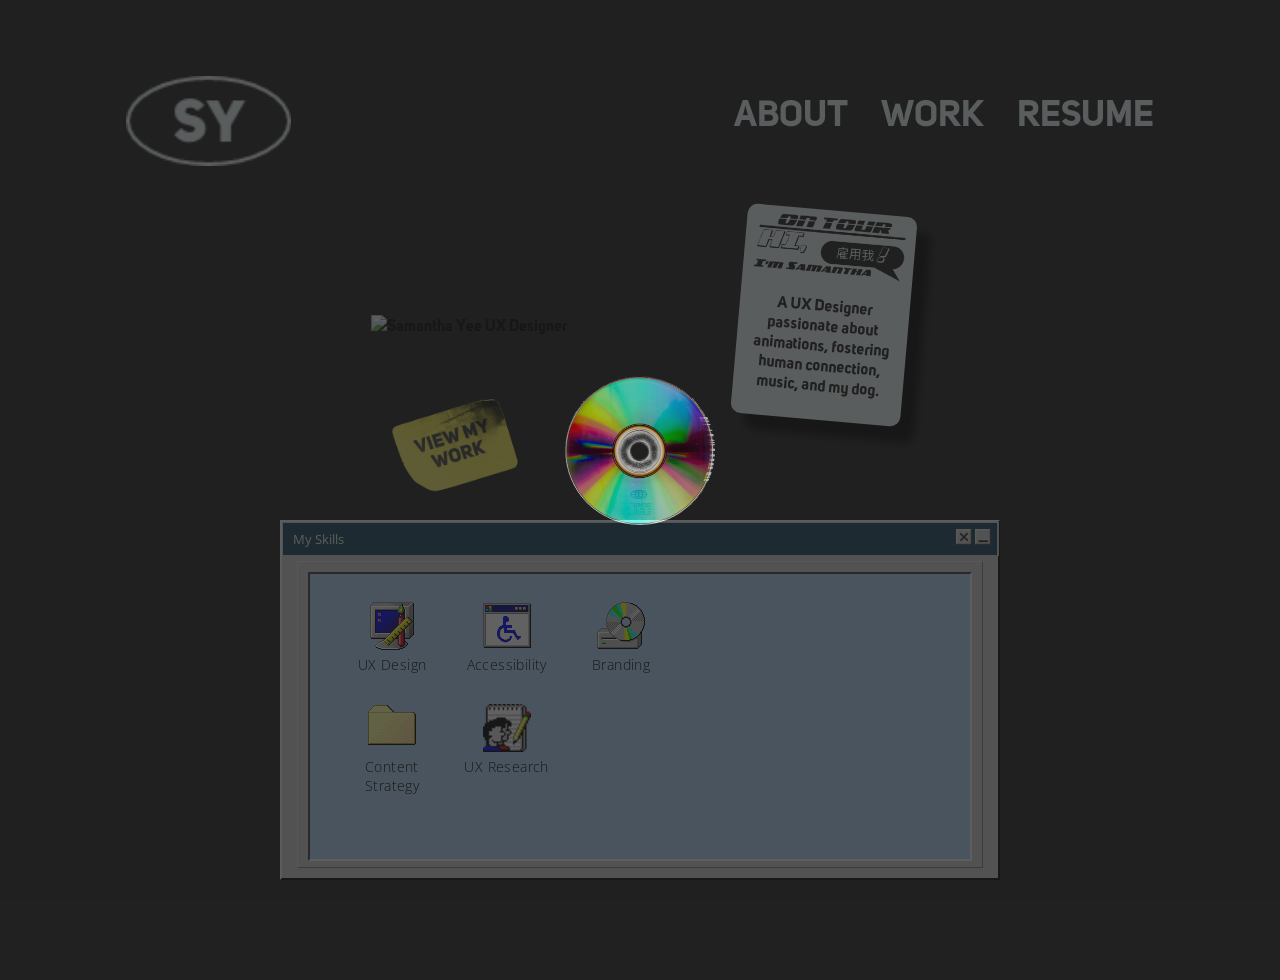
==== index.html @ f873f597 "song carousel" ====
<!doctype html>
<html lang="en">
<title>Samantha Yee's Portfolio</title>

<head>
  <meta charset="utf-8">
  <link rel="stylesheet" href="css/index.css">
  <!-- Hotjar Tracking Code for https://samantha-yee11.github.io/portfolio/ -->
<script>
  (function(h,o,t,j,a,r){
      h.hj=h.hj||function(){(h.hj.q=h.hj.q||[]).push(arguments)};
      h._hjSettings={hjid:1991922,hjsv:6};
      a=o.getElementsByTagName('head')[0];
      r=o.createElement('script');r.async=1;
      r.src=t+h._hjSettings.hjid+j+h._hjSettings.hjsv;
      a.appendChild(r);
  })(window,document,'https://static.hotjar.com/c/hotjar-','.js?sv=');
</script>
</head>

<body>

  <!-- NavBar -->
  <div class=navBar>
    <nav>
      <!--<span class="navbar-toggle" id="js-navbar-toggle">-->
      <div class="logo"> <a href="index.html"><img src="images/logo.png" height="90px"></a> </div>
      <div class="mainNav">
        <ul>
          <li> <a class="navLink" href="about.html">About</a></li>
          <li><a class="navLink" href="work.html">Work</a></li>
          <li><a class="navLink" id="resume" href="#">Resume</a></li>
        </ul>
      </div>
    </nav>
  </div>

  <div class="landingHeroSpace">
    <div class="landingHero">
      
      <img class="CDCover" src="images/landingHero.png" alt="Samantha Yee UX Designer" width="500px">
      <div id="viewWork"> <a class="viewWork" href="work.html">
          <img src="images/viewMyWork.png" alt="Work With Me" width="150px"> </a>
      </div>
    </div> 
<div class="landingWords"> <img src="images/stickerWords.png" width="150px" alt="On Tour. Hi, I'm Samantha">
  
  <p>A UX Designer passionate about animations, fostering human connection, music, and my dog.</p> </div>
</div>
    </div>

 <div class="windowContainer">

  <header class="windowHeader" style="padding-right:3px;">
    <span>My Skills</span>
    <div class="buttons">
    <img src="images/CloseIcon.png" width="16px" height="16px" style="padding:0; height:16px;width:16px;position:relative;"></button>
    <img src="images/SmallIcon.png" width="16px" height="16px" style="padding:0; height:16px;width:16px;position:relative;margin-right:3px;"></button>
    </div>
  
  </header>
  <div class="skillsBorder">
    <div class="skillsContent">
    <div class="workGridBottom">
  
      <div class="skill"> <a href="#"><img src="images/designIcon.png" alt="UX Design"></a>
        <h4>UX Design</h4>
      </div>
      <div class="skill"><a href="#"><img src="images/accessibility.png" alt="Accessibility"></a>
        <h4>Accessibility</h4>
      </div>
        <div class="skill"><a href="#"><img src="images/cdIcon.png" alt="Branding"></a>
          <h4>Branding</h4>
        </div>
      <div class="skill"><a href="#"><img src="images/contentIcon.png" alt="ContentStrategy"></a>
        <h4>Content<br>
          Strategy</h4>
      </div>
      <div class="skill"><a href="#"><img src="images/ResearchIcon.png" alt="UX Research" width="48px" height="48px"></a>
        <h4>UX Research</h4>
      </div>
    </div>
  </div></div>
  </div>
  </section>

  <footer><div class="footer"> </div> </footer>

  <!-- PreLoader -->
  <div class="preloader">
    <img id="cd" src="images/LoadingSpin.png">
  </div>

  <!-- Optional JavaScript -->
  <script src="https://ajax.googleapis.com/ajax/libs/jquery/3.4.1/jquery.min.js"></script>

  <script src="js/index.js"></script>

  <!-- jQuery first, then Popper.js, then Bootstrap JS -->
  <!-- Global site tag (gtag.js) - Google Analytics -->
  <script async src="https://www.googletagmanager.com/gtag/js?id=UA-178023739-1"></script>
  <script>
    window.dataLayer = window.dataLayer || [];
    function gtag() { dataLayer.push(arguments); }
    gtag('js', new Date());

    gtag('config', 'UA-178023739-1');
  </script>
</body>

</html>
---- css/index.css ----
@import url('https://fonts.googleapis.com/css2?family=Open+Sans&display=swap');

/*
This CSS resource incorporates links to font software which is the 
valuable copyrighted property of Monotype and/or its suppliers. You 
may not attempt to copy, install, redistribute, convert, modify or reverse 
engineer this font software. Please contact Monotype with any questions 
regarding Web Fonts: http://www.fonts.com
*/
@font-face {
  font-family: "Uni Sans W01 Bold";
  src: url("../Fonts/6013393/b46d9a47-ee5b-4506-ba43-d11b2bf73052.woff2") format("woff2"), url("../Fonts/6013393/399c962b-42ca-413d-87b1-2e369a590e1b.woff") format("woff");
}

body {
  background-color: #212121;
  font-family: "Uni Sans W01 Bold";
}

html,
body {
  margin: 0;

  padding: 0;
  width: 100%;
  height: 100%;
}

nav {
  padding-bottom: 30px;
  display: flex;
  flex-direction: row;
  justify-content: space-between;
  padding-right: 14vh;
  padding-left: 14vh;
  padding-top: 75px;
  z-index: 1000;
}

.footer {
  height: 200px;
}

.logo {
  padding-top: 1px;
  z-index: 500;
}

.mainNav {
  list-style-type: none;
  float: right;
}

.mainNav li {
  list-style: none;
  display: inline-block;
}

#resume {
  padding-right: 0px;
}

.mainNav li a {
  color: #E7F1F2;
  text-decoration: none;
  text-transform: uppercase;
  font-size: 36px;
  padding-right: 30px;
}

.mainNav li a:hover {
  text-shadow: 1px 1px #F1E439, 3px 2px #EF311D,
    -1px -1px #5DEDFD, -3px -2px #003DE5;
  text-shadow;

}

.landingHeroSpace {
  display: flex;
  margin: 0 200px;
  align-items: center;
  justify-content: space-evenly;
  padding-top: 10px;

}
.landingHero {

  padding-top: 20px;
  position: relative;


}

.landingWords {
  background-color: #E7F1F2;
  box-shadow: 15px 15px 10px black;
  height: 200px;
  width:150px;
  border-radius: 10px;
  padding: 5px 10px;
  z-index: 10;
  transform: rotate(5deg);
  text-align: center;
  color: #212121;
}


.disc {
  z-index: 3;
  right:270px;
  opacity: .5;
}

.CDCover {
  position: relative;
  z-index: 5;
}

#viewWork {
  z-index: 50;
  position: absolute;
  top: 100px;
  right: 40px;



}

#viewWork img:hover {
  -webkit-filter: drop-shadow(15px 15px 15px #EF311D);
  filter: drop-shadow(15px 15px 15px rgba(239, 49, 29, 0.8));

}

.window {
  z-index: 1;
}

.skillsBorder {
  border-left: 1px solid #dfdfdf;
    border-top: 1px solid #dfdfdf;
    border-right: 1px solid #7f7f7f;
    border-bottom: 1px solid #7f7f7f;
    height: 85%;
    padding: 10px;
    margin: 0;
    z-index: inherit;
}
.skillsContent {
  z-index: inherit;
  border-left: 2px solid #404040;
  border-top: 2px solid #404040;
  border-right: 2px solid #f4f4f4;
  border-bottom: 2px solid #f4f4f4;
  background: #ABD2F3;
  height: 100%;
  padding: 0;
  margin: 0;
  overflow-y: scroll;
}

.workGrid {
  z-index: 7;
  color: #E7F1F2;
  display: grid;
  grid-template-columns: 1fr 1fr 1fr;
  align-items: left;
  margin-left: 40px;
  flex-flow: row;
  font-family: 'Open Sans', sans-serif;
  position: absolute;
  top: 15px;
  letter-spacing: .025em

}

.workGridBottom {
  z-index: 7;
  color: #E7F1F2;
  display: grid;
  grid-template-columns: 1fr 1fr 1fr;
  align-items: left;
  margin-left: 40px;
  flex-flow: row;
  font-family: 'Open Sans', sans-serif;
  position: absolute;
  top: 80px;
  letter-spacing: .025em

}

.windowContainer {
  width: 720px;
  height: 360px;

  position: relative;
  top: 100px;
  z-index: 5;
  box-sizing: border-box;
  margin: 0 auto;
  background-color: #CBCCCD;
  border-top: 2px solid #E7F1F2;
  border-left: 2px solid #E7F1F2;
  border-right: 2px solid #000;
  border-bottom: 2px solid #000;
  padding-bottom: 15px;
  padding-left: 15px;
  padding-right:15px;
  padding-top: 5px;
}

.windowHeader {
  z-index: 6;
  height: 25px;
  position: relative;
  text-align: left;
  color: #E7F1F2;
  padding: .25em .75em;
  line-height: 1.4;
  width: calc(100% + 15px);
  right: 15px;
  bottom: 5px;
  border-top: 1px solid #CBCCCD;
  border-left: 1px solid #CBCCCD;
  border-right: 2px solid #CBCCCD;
  border-bottom: 1px solid #CBCCCD;
  background: #18445A;
  font-size: small;
  display: flex;
  align-items: center;
  justify-content: space-between;
  font-family: 'Open Sans', sans-serif;
  color: #E7F1F2;


}



.workGridBottom h4{
  margin: 0;
  font-size: 14px;
  font-weight: 300;
  color: #000;
}

.skill {
  display: flex;
  flex-direction: column;
  align-items: center;
  padding-right: 30px;
  padding-bottom: 30px;
}

.workGridBottom img:hover {
  animation: wiggle 0.82s cubic-bezier(.36, .07, .19, .97) both;
  transform: translate3d(0, 0, 0);
  backface-visibility: hidden;
  perspective: 1000px;
}


.sideText {
  float: left;
  padding-left: 14vh;
  position: fixed;
  height: 68%;
  z-index: 200;
}

.aboutMeImages {
  display: flex;
  flex-direction: column;
  overflow-x: hidden;
  margin-left: 33%;
  padding-top: 10px;
  color: #E7F1F2;
  font-size: 24px;
}

@media only screen and (max-width:1300px) {
  body {
    margin: 14 vh;
  }
}

.preloader {
  position: fixed;
  width: 100%;
  height: 100vh;
  z-index: 100000;
  background-color: #212121;
  top: 0;
  display: flex;
  align-items: center;
}

.preloader #cd {
  animation: spin 3s ease;
  transition: all;
  width: 150px;
  margin: 0 auto;
}

@keyframes spin {
  0% {
    transform: rotate(0deg);

  }

  50% {
    transform: rotate(360deg);

  }

  100% {
    transform: rotate(720deg);
    opacity: 0;
  }
}

@keyframes wiggle {

  10%,
  90% {
    transform: translate3d(-1px, 0, 0);
  }

  
  40%,
  60%  {
    transform: translate3d(-2px, 0, 0);
  }

  30%,
  50%,
  70% {
    transform: translate3d(2px, 0, 0);
  }
}
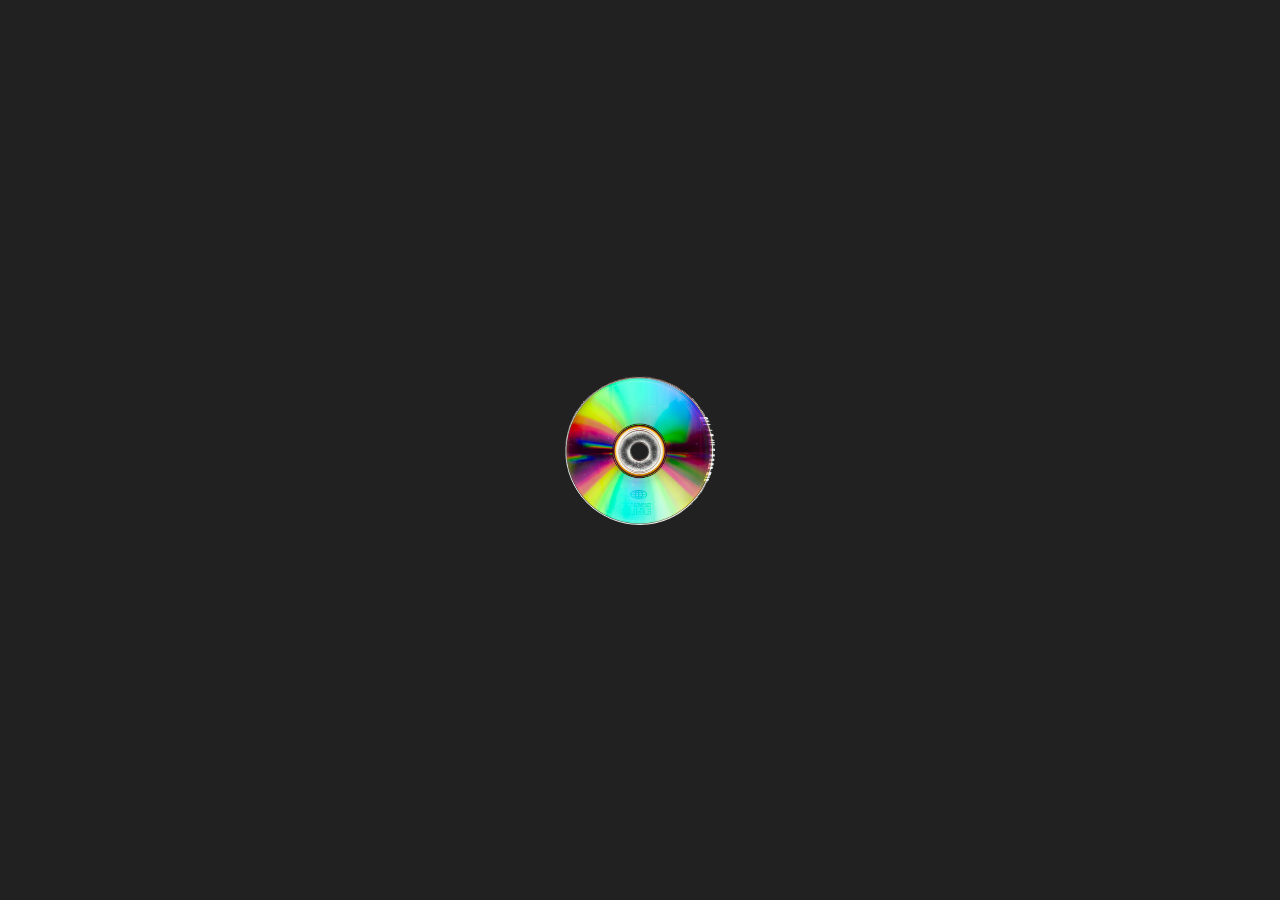
==== commit a5dcea2c: "changed hero and added social links" ====
--- a/index.html
+++ b/index.html
@@ -6,16 +6,16 @@
   <meta charset="utf-8">
   <link rel="stylesheet" href="css/index.css">
   <!-- Hotjar Tracking Code for https://samantha-yee11.github.io/portfolio/ -->
-<script>
-  (function(h,o,t,j,a,r){
-      h.hj=h.hj||function(){(h.hj.q=h.hj.q||[]).push(arguments)};
-      h._hjSettings={hjid:1991922,hjsv:6};
-      a=o.getElementsByTagName('head')[0];
-      r=o.createElement('script');r.async=1;
-      r.src=t+h._hjSettings.hjid+j+h._hjSettings.hjsv;
+  <script>
+    (function (h, o, t, j, a, r) {
+      h.hj = h.hj || function () { (h.hj.q = h.hj.q || []).push(arguments) };
+      h._hjSettings = { hjid: 1991922, hjsv: 6 };
+      a = o.getElementsByTagName('head')[0];
+      r = o.createElement('script'); r.async = 1;
+      r.src = t + h._hjSettings.hjid + j + h._hjSettings.hjsv;
       a.appendChild(r);
-  })(window,document,'https://static.hotjar.com/c/hotjar-','.js?sv=');
-</script>
+    })(window, document, 'https://static.hotjar.com/c/hotjar-', '.js?sv=');
+  </script>
 </head>
 
 <body>
@@ -37,54 +37,32 @@
 
   <div class="landingHeroSpace">
     <div class="landingHero">
-      
+
       <img class="CDCover" src="images/landingHero.png" alt="Samantha Yee UX Designer" width="500px">
       <div id="viewWork"> <a class="viewWork" href="work.html">
           <img src="images/viewMyWork.png" alt="Work With Me" width="150px"> </a>
       </div>
-    </div> 
-<div class="landingWords"> <img src="images/stickerWords.png" width="150px" alt="On Tour. Hi, I'm Samantha">
-  
-  <p>A UX Designer passionate about animations, fostering human connection, music, and my dog.</p> </div>
-</div>
     </div>
+    <div class="rightCol">
+    <div class="landingWords"> <img src="images/stickerWords.png" width="150px" alt="On Tour. Hi, I'm Samantha">
 
- <div class="windowContainer">
-
-  <header class="windowHeader" style="padding-right:3px;">
-    <span>My Skills</span>
-    <div class="buttons">
-    <img src="images/CloseIcon.png" width="16px" height="16px" style="padding:0; height:16px;width:16px;position:relative;"></button>
-    <img src="images/SmallIcon.png" width="16px" height="16px" style="padding:0; height:16px;width:16px;position:relative;margin-right:3px;"></button>
+      <p>A UX Designer passionate about animations, fostering human connection, music, and my dog.</p>
     </div>
   
-  </header>
-  <div class="skillsBorder">
-    <div class="skillsContent">
-    <div class="workGridBottom">
-  
-      <div class="skill"> <a href="#"><img src="images/designIcon.png" alt="UX Design"></a>
-        <h4>UX Design</h4>
-      </div>
-      <div class="skill"><a href="#"><img src="images/accessibility.png" alt="Accessibility"></a>
-        <h4>Accessibility</h4>
-      </div>
-        <div class="skill"><a href="#"><img src="images/cdIcon.png" alt="Branding"></a>
-          <h4>Branding</h4>
-        </div>
-      <div class="skill"><a href="#"><img src="images/contentIcon.png" alt="ContentStrategy"></a>
-        <h4>Content<br>
-          Strategy</h4>
-      </div>
-      <div class="skill"><a href="#"><img src="images/ResearchIcon.png" alt="UX Research" width="48px" height="48px"></a>
-        <h4>UX Research</h4>
-      </div>
-    </div>
-  </div></div>
+  <div class="socialLinks">
+    <a href="#"><img src="images/linkedin.png" height="20px"></a>
+    <a href="#"><img src="images/behance.png" height="20px"></a>
+    <a href="#"><img src="images/instagram.png" height="20px"></a>
+    <a href="#"><img src="images/Mail.png" height="20px"></a>
   </div>
-  </section>
+</div>
+  </div>
 
-  <footer><div class="footer"> </div> </footer>
+
+
+  <footer>
+    <div class="footer"> </div>
+  </footer>
 
   <!-- PreLoader -->
   <div class="preloader">
--- a/css/index.css
+++ b/css/index.css
@@ -69,8 +69,8 @@
 }
 
 .mainNav li a:hover {
-  text-shadow: 1px 1px #F1E439, 3px 2px #EF311D,
-    -1px -1px #5DEDFD, -3px -2px #003DE5;
+  text-shadow: 1px 1px #F1E439, 2px 2px #EF311D,
+    -1px -1px #5DEDFD, -2px -2px #003DE5;
   text-shadow;
 
 }
@@ -105,10 +105,28 @@
 }
 
 
-.disc {
-  z-index: 3;
-  right:270px;
-  opacity: .5;
+.rightCol {
+  display: flex;
+  flex-direction: column;
+  justify-content: center;
+  align-items: center;
+}
+
+.socialLinks {
+  display: inline;
+  padding-top: 40px;
+
+}
+
+.socialLinks img {
+  padding-right: 15px;
+}
+
+.socialLinks img:hover {
+  -webkit-filter: drop-shadow(1px 1px 0px #F1E439) drop-shadow(2px 2px 0px #EF311D)
+  drop-shadow(-1px -1px 0px #5DEDFD) drop-shadow( -2px -2px 0px #003DE5);
+  filter: drop-shadow(1px 1px 0px #F1E439) drop-shadow(2px 2px 0px #EF311D) 
+  drop-shadow(-1px -1px 0px #5DEDFD) drop-shadow( -2px -2px 0px #003DE5);
 }
 
 .CDCover {
@@ -119,9 +137,10 @@
 #viewWork {
   z-index: 50;
   position: absolute;
-  top: 100px;
-  right: 40px;
-
+  top: 60px;
+  right: 30px;
+  -webkit-filter: drop-shadow( 2px 2px 6px black);
+  filter:drop-shadow(2px 2px 6px black);
 
 
 }
@@ -159,28 +178,14 @@
   overflow-y: scroll;
 }
 
-.workGrid {
+
+.workGridBottom {
   z-index: 7;
   color: #E7F1F2;
   display: grid;
   grid-template-columns: 1fr 1fr 1fr;
-  align-items: left;
-  margin-left: 40px;
-  flex-flow: row;
-  font-family: 'Open Sans', sans-serif;
-  position: absolute;
-  top: 15px;
-  letter-spacing: .025em
-
-}
-
-.workGridBottom {
-  z-index: 7;
-  color: #E7F1F2;
-  display: grid;
-  grid-template-columns: 1fr 1fr 1fr;
-  align-items: left;
-  margin-left: 40px;
+  justify-content: center;
+  margin-left: 30px;
   flex-flow: row;
   font-family: 'Open Sans', sans-serif;
   position: absolute;
@@ -190,7 +195,7 @@
 }
 
 .windowContainer {
-  width: 720px;
+  width: 800px;
   height: 360px;
 
   position: relative;
